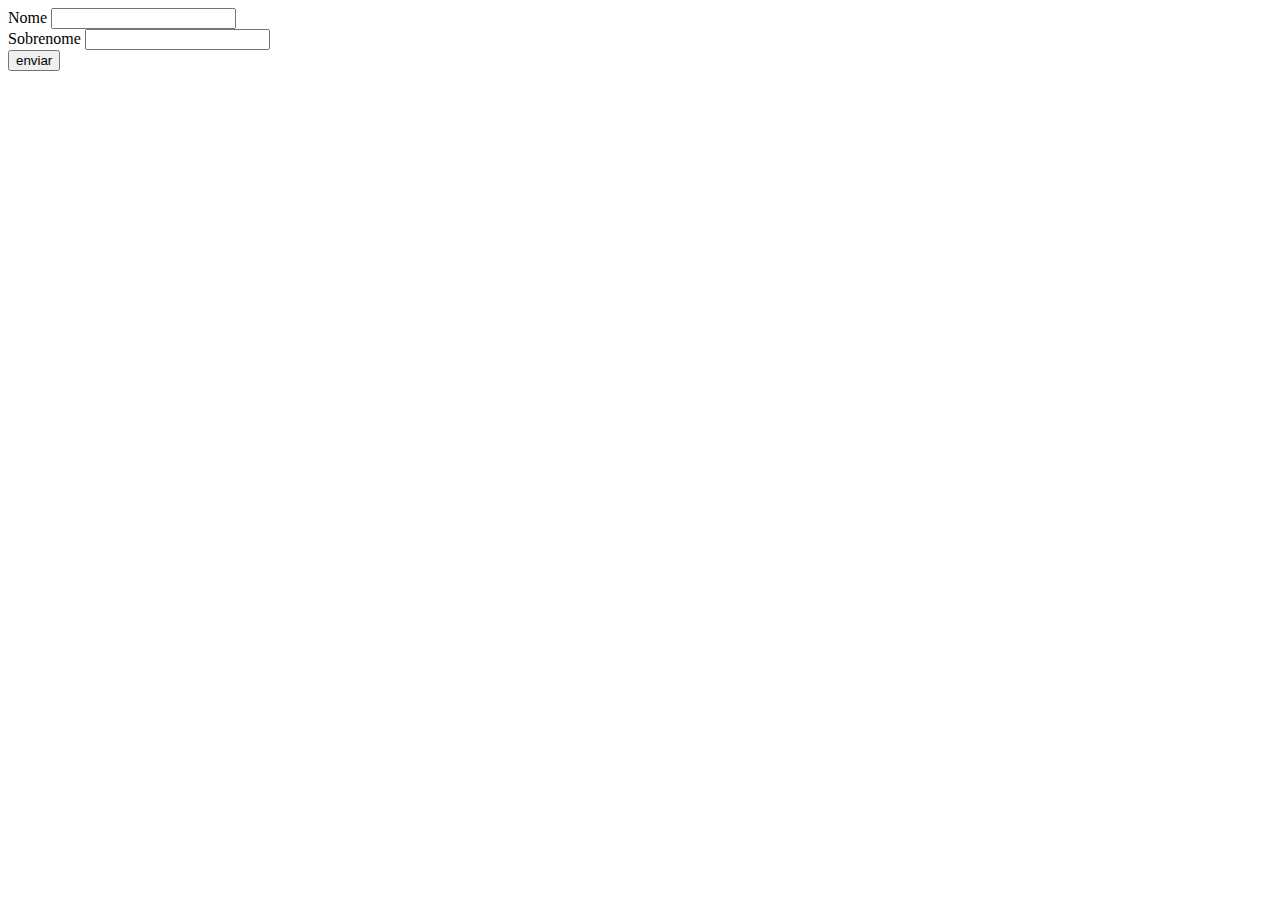
==== src/main/resources/templates/register/registerPerson.html @ 1e0d462c "finalizando ultimos detalhes" ====
<!doctype html>
<html lang="pt-br">
<head>
    <meta charset="utf-8">
    <meta name="viewport" content="width=device-width, initial-scale=1">
    <link href="https://cdn.jsdelivr.net/npm/bootstrap@5.0.2/dist/css/bootstrap.min.css" rel="stylesheet" integrity="sha384-EVSTQN3/azprG1Anm3QDgpJLIm9Nao0Yz1ztcQTwFspd3yD65VohhpuuCOmLASjC" crossorigin="anonymous">

    <title>Registrar usuario</title>
</head>
<body>

    <main>
        <section>
            <div class="container">
                <div class="row">
                    <div class="col-12 d-flex justify-content-center align-items-center">
                        <div class="my-5">
                            <form action="savePerson">
                                <div class="mb-3">
                                    <label for="firstName" class="form-label">Nome</label>
                                    <input type="text" class="form-control"
                                           id="firstName" name="firstName">
                                </div>

                                <div class="mb-3">
                                    <label for="lastName" class="form-label">Sobrenome</label>
                                    <input type="text" class="form-control"
                                           id="lastName" name="lastName">
                                </div>
                                <button type="submit" value="Save" class="btn btn-primary">enviar</button>
                            </form>
                        </div>
                    </div>
                </div>
            </div>
        </section>
    </main>


<script src="https://cdn.jsdelivr.net/npm/bootstrap@5.0.2/dist/js/bootstrap.bundle.min.js"></script>
<script src="https://cdn.jsdelivr.net/npm/@popperjs/core@2.9.2/dist/umd/popper.min.js"></script>
<script src="https://cdn.jsdelivr.net/npm/bootstrap@5.0.2/dist/js/bootstrap.min.js"></script>
</body>
</html>
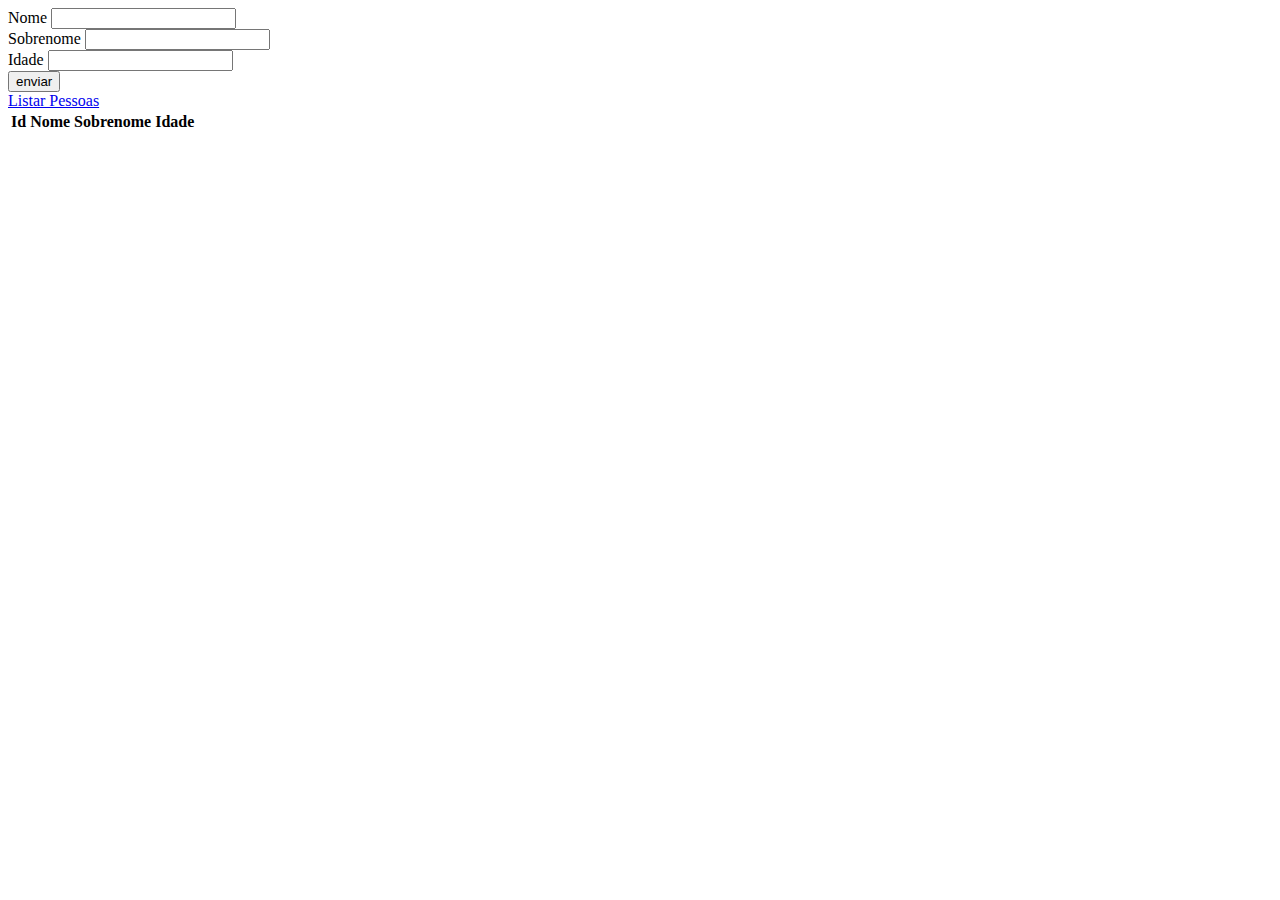
==== commit 467fde61: "adicionando pagina de registro de pessoas & arrumando erro de get" ====
--- a/src/main/resources/templates/register/registerPerson.html
+++ b/src/main/resources/templates/register/registerPerson.html
@@ -1,10 +1,10 @@
 <!doctype html>
-<html lang="pt-br">
+<html lang="pt-br" xmlns="http://www.w3.org/1999/xhtml" xmlns:th="http://www.thymeleaf.org">
 <head>
     <meta charset="utf-8">
     <meta name="viewport" content="width=device-width, initial-scale=1">
     <link href="https://cdn.jsdelivr.net/npm/bootstrap@5.0.2/dist/css/bootstrap.min.css" rel="stylesheet" integrity="sha384-EVSTQN3/azprG1Anm3QDgpJLIm9Nao0Yz1ztcQTwFspd3yD65VohhpuuCOmLASjC" crossorigin="anonymous">
-
+    <link rel="stylesheet" href="css/style.css">
     <title>Registrar usuario</title>
 </head>
 <body>
@@ -14,22 +14,54 @@
             <div class="container">
                 <div class="row">
                     <div class="col-12 d-flex justify-content-center align-items-center">
-                        <div class="my-5">
-                            <form action="savePerson">
-                                <div class="mb-3">
-                                    <label for="firstName" class="form-label">Nome</label>
-                                    <input type="text" class="form-control"
-                                           id="firstName" name="firstName">
-                                </div>
+                       <div class="items-centered">
+                           <div class="my-5">
+                               <form action="savePerson">
+                                   <div class="mb-3">
+                                       <label for="firstName" class="form-label">Nome</label>
+                                       <input type="text" class="form-control"
+                                              id="firstName" name="firstName">
+                                   </div>
 
-                                <div class="mb-3">
-                                    <label for="lastName" class="form-label">Sobrenome</label>
-                                    <input type="text" class="form-control"
-                                           id="lastName" name="lastName">
-                                </div>
-                                <button type="submit" value="Save" class="btn btn-primary">enviar</button>
-                            </form>
-                        </div>
+                                   <div class="mb-3">
+                                       <label for="lastName" class="form-label">Sobrenome</label>
+                                       <input type="text" class="form-control"
+                                              id="lastName" name="lastName">
+                                   </div>
+
+                                   <div class="mb-3">
+                                       <label for="years" class="form-label">Idade</label>
+                                       <input type="number" class="form-control"
+                                              id="years" name="years">
+                                   </div>
+
+                                   <button type="submit" value="Save" class="btn btn-primary w-100">enviar</button>
+                               </form>
+                           </div>
+                           <div class="my-3">
+                               <a href="/listPerson">Listar Pessoas</a>
+                           </div>
+                           <div class="my-5">
+                               <table class="table">
+                                   <thead>
+                                   <tr>
+                                       <th scope="col">Id</th>
+                                       <th scope="col">Nome</th>
+                                       <th scope="col">Sobrenome</th>
+                                       <th scope="col">Idade</th>
+                                   </tr>
+                                   </thead>
+                                   <tbody>
+                                   <tr th:each = "person : ${persons}">
+                                       <th th:text = "${person.id}" scope="row"></th>
+                                       <td th:text = "${person.firstName}"></td>
+                                       <td th:text = "${person.lastName}"></td>
+                                       <td th:text = "${person.years}"></td>
+                                   </tr>
+                                   </tbody>
+                               </table>
+                           </div>
+                       </div>
                     </div>
                 </div>
             </div>
@@ -37,8 +69,10 @@
     </main>
 
 
-<script src="https://cdn.jsdelivr.net/npm/bootstrap@5.0.2/dist/js/bootstrap.bundle.min.js"></script>
-<script src="https://cdn.jsdelivr.net/npm/@popperjs/core@2.9.2/dist/umd/popper.min.js"></script>
-<script src="https://cdn.jsdelivr.net/npm/bootstrap@5.0.2/dist/js/bootstrap.min.js"></script>
+
+    <script src="js/main.js"></script>
+    <script src="https://cdn.jsdelivr.net/npm/bootstrap@5.0.2/dist/js/bootstrap.bundle.min.js"></script>
+    <script src="https://cdn.jsdelivr.net/npm/@popperjs/core@2.9.2/dist/umd/popper.min.js"></script>
+    <script src="https://cdn.jsdelivr.net/npm/bootstrap@5.0.2/dist/js/bootstrap.min.js"></script>
 </body>
 </html>
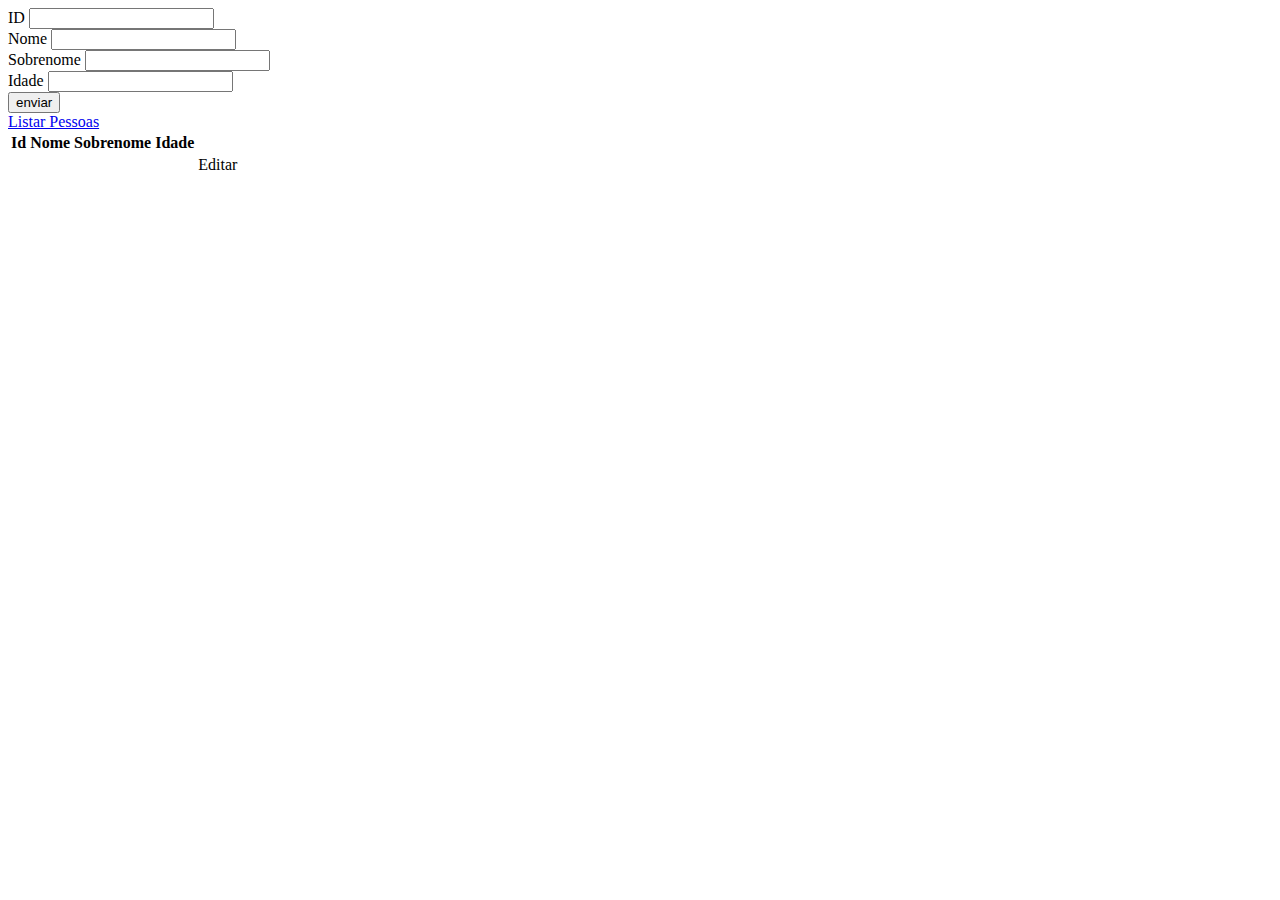
==== commit 38b54279: "implementando metodo PUT, atualizar Pessoa" ====
--- a/src/main/resources/templates/register/registerPerson.html
+++ b/src/main/resources/templates/register/registerPerson.html
@@ -16,23 +16,28 @@
                     <div class="col-12 d-flex justify-content-center align-items-center">
                        <div class="items-centered">
                            <div class="my-5">
-                               <form action="savePerson">
+                               <form action="savePerson" method="post" th:object="${personobj}">
+                                   <div class="mb-3">
+                                       <label for="id" class="form-label" readonly>ID</label>
+                                       <input type="text" class="form-control"
+                                              id="id" name="id" th:field="*{id}">
+                                   </div>
                                    <div class="mb-3">
                                        <label for="firstName" class="form-label">Nome</label>
                                        <input type="text" class="form-control"
-                                              id="firstName" name="firstName">
+                                              id="firstName" name="firstName" th:field="*{firstName}">
                                    </div>
 
                                    <div class="mb-3">
                                        <label for="lastName" class="form-label">Sobrenome</label>
                                        <input type="text" class="form-control"
-                                              id="lastName" name="lastName">
+                                              id="lastName" name="lastName" th:field="*{lastName}">
                                    </div>
 
                                    <div class="mb-3">
                                        <label for="years" class="form-label">Idade</label>
                                        <input type="number" class="form-control"
-                                              id="years" name="years">
+                                              id="years" name="years" th:field="*{years}">
                                    </div>
 
                                    <button type="submit" value="Save" class="btn btn-primary w-100">enviar</button>
@@ -57,6 +62,10 @@
                                        <td th:text = "${person.firstName}"></td>
                                        <td th:text = "${person.lastName}"></td>
                                        <td th:text = "${person.years}"></td>
+                                       <td>
+                                           <a th:href="@{/editPerson/{idPerson}(idPerson=${person.id})}"
+                                              class="btn btn-info">Editar</a>
+                                       </td>
                                    </tr>
                                    </tbody>
                                </table>
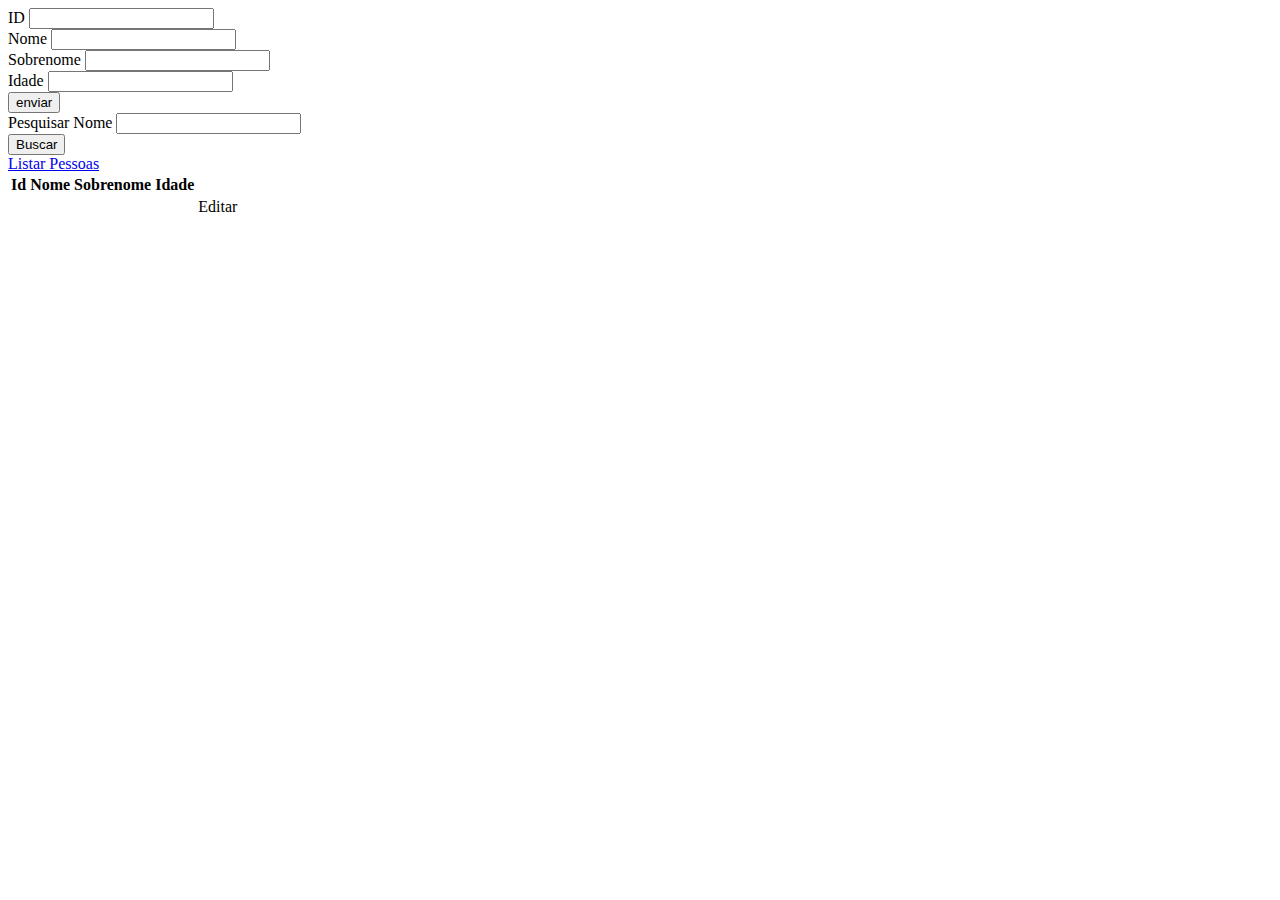
==== commit e532281e: "corrigindo erro de id por url, finalizando metodo PUT" ====
--- a/src/main/resources/templates/register/registerPerson.html
+++ b/src/main/resources/templates/register/registerPerson.html
@@ -16,7 +16,7 @@
                     <div class="col-12 d-flex justify-content-center align-items-center">
                        <div class="items-centered">
                            <div class="my-5">
-                               <form action="savePerson" method="post" th:object="${personobj}">
+                               <form th:action="@{'/savePerson}" method="post" th:object="${personobj}">
                                    <div class="mb-3">
                                        <label for="id" class="form-label" readonly>ID</label>
                                        <input type="text" class="form-control"
@@ -43,6 +43,21 @@
                                    <button type="submit" value="Save" class="btn btn-primary w-100">enviar</button>
                                </form>
                            </div>
+
+                           <div class="my-5">
+                               <form th:action="@{'/searchPerson}" method="post">
+                                   <div class="mb-3">
+                                       <label for="searchName" class="form-label">Pesquisar Nome</label>
+                                       <input type="text" class="form-control"
+                                              id="searchName" name="searchName">
+                                   </div>
+
+
+                                   <button type="submit" value="Search"
+                                           class="btn btn-info w-100">Buscar</button>
+                               </form>
+
+                           </div>
                            <div class="my-3">
                                <a href="/listPerson">Listar Pessoas</a>
                            </div>
@@ -57,7 +72,7 @@
                                    </tr>
                                    </thead>
                                    <tbody>
-                                   <tr th:each = "person : ${persons}">
+                                   <tr th:each = "person: ${persons}">
                                        <th th:text = "${person.id}" scope="row"></th>
                                        <td th:text = "${person.firstName}"></td>
                                        <td th:text = "${person.lastName}"></td>
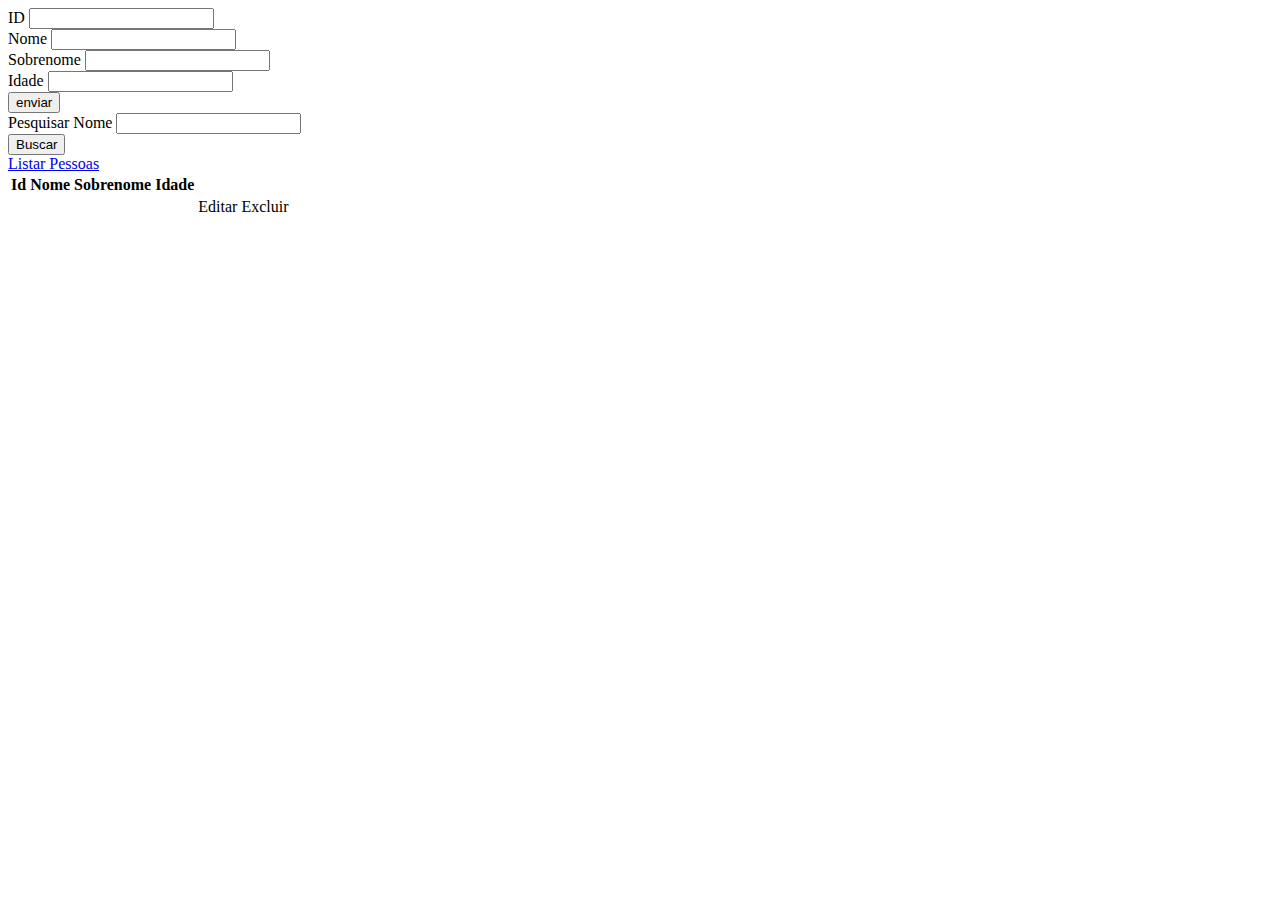
==== commit 5f69bd3b: "implementando relação de tabela entre Person e Telephone, relação OneToMany" ====
--- a/src/main/resources/templates/register/registerPerson.html
+++ b/src/main/resources/templates/register/registerPerson.html
@@ -69,17 +69,23 @@
                                        <th scope="col">Nome</th>
                                        <th scope="col">Sobrenome</th>
                                        <th scope="col">Idade</th>
+                                       <th scope="col"></th>
+                                       <th scope="col"></th>
                                    </tr>
                                    </thead>
                                    <tbody>
                                    <tr th:each = "person: ${persons}">
                                        <th th:text = "${person.id}" scope="row"></th>
-                                       <td th:text = "${person.firstName}"></td>
+                                       <td><a th:href="@{/telephone/{idPerson}(idPerson=${person.id})}"><span th:text = "${person.firstName}"></span></a></td>
                                        <td th:text = "${person.lastName}"></td>
                                        <td th:text = "${person.years}"></td>
                                        <td>
                                            <a th:href="@{/editPerson/{idPerson}(idPerson=${person.id})}"
                                               class="btn btn-info">Editar</a>
+                                       </td>
+                                       <td>
+                                           <a th:href="@{/deletePerson/{idPerson}(idPerson=${person.id})}"
+                                              class="btn btn-danger">Excluir</a>
                                        </td>
                                    </tr>
                                    </tbody>
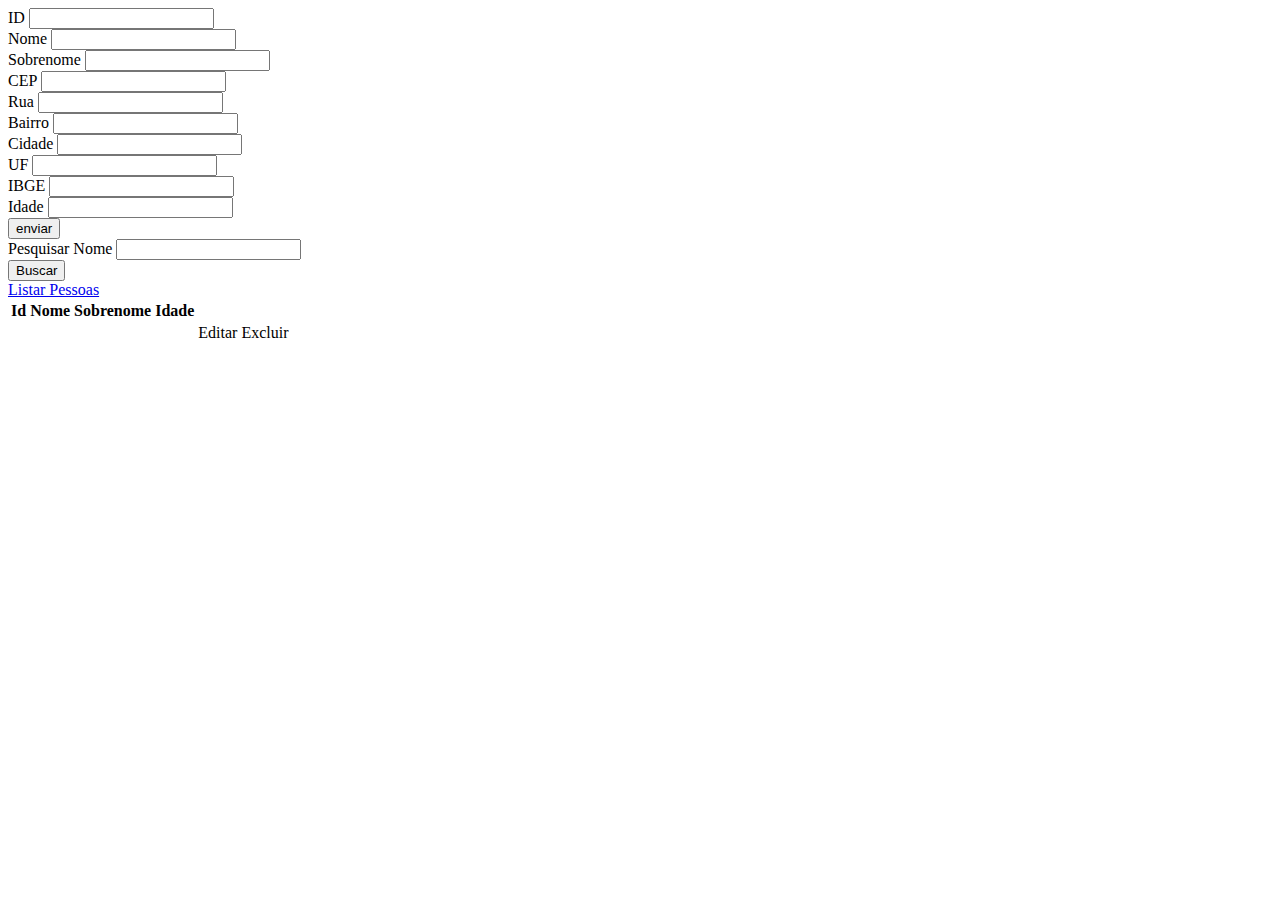
==== commit f4c86929: "arrumando erro ao salvar user com webservice" ====
--- a/src/main/resources/templates/register/registerPerson.html
+++ b/src/main/resources/templates/register/registerPerson.html
@@ -1,5 +1,6 @@
 <!doctype html>
-<html lang="pt-br" xmlns="http://www.w3.org/1999/xhtml" xmlns:th="http://www.thymeleaf.org">
+<html lang="pt-br" xmlns="http://www.w3.org/1999/xhtml" xmlns:th="http://www.thymeleaf.org"
+xmlns:sec="http://www.thymeleaf.org/extras/spring-security">
 <head>
     <meta charset="utf-8">
     <meta name="viewport" content="width=device-width, initial-scale=1">
@@ -15,6 +16,9 @@
                 <div class="row">
                     <div class="col-12 d-flex justify-content-center align-items-center">
                        <div class="items-centered">
+                           <div class="my-3" th:each = "m : ${msg}">
+                               <span class="text-danger" th:text = "${m}"></span>
+                           </div>
                            <div class="my-5">
                                <form th:action="@{'/savePerson}" method="post" th:object="${personobj}">
                                    <div class="mb-3">
@@ -35,6 +39,42 @@
                                    </div>
 
                                    <div class="mb-3">
+                                       <label for="cep"  class="form-label">CEP</label>
+                                       <input type="text" class="form-control"
+                                              id="cep" name="cep" th:field="*{cep}">
+                                   </div>
+
+                                   <div class="mb-3">
+                                       <label for="rua"  class="form-label">Rua</label>
+                                       <input type="text" class="form-control"
+                                              id="rua" name="rua" th:field="*{rua}">
+                                   </div>
+
+                                   <div class="mb-3">
+                                       <label for="bairro"  class="form-label">Bairro</label>
+                                       <input type="text" class="form-control"
+                                              id="bairro" name="bairro" th:field="*{bairro}">
+                                   </div>
+
+                                   <div class="mb-3">
+                                       <label for="cidade"  class="form-label">Cidade</label>
+                                       <input type="text" class="form-control"
+                                              id="cidade" name="cidade" th:field="*{cidade}">
+                                   </div>
+
+                                   <div class="mb-3">
+                                       <label for="uf"  class="form-label">UF</label>
+                                       <input type="text" class="form-control"
+                                              id="uf" name="uf" th:field="*{uf}">
+                                   </div>
+
+                                   <div class="mb-3">
+                                       <label for="ibge"  class="form-label">IBGE</label>
+                                       <input type="text" class="form-control"
+                                              id="ibge" name="ibge" th:field="*{ibge}">
+                                   </div>
+
+                                   <div class="mb-3" sec:authorize="hasRole('ROLE_ADMIN')">
                                        <label for="years" class="form-label">Idade</label>
                                        <input type="number" class="form-control"
                                               id="years" name="years" th:field="*{years}">
@@ -98,9 +138,78 @@
         </section>
     </main>
 
-
+    <script type="text/javascript">
+
+        $(document).ready(function() {
+
+            function limpa_formulário_cep() {
+                // Limpa valores do formulário de cep.
+                $("#rua").val("");
+                $("#bairro").val("");
+                $("#cidade").val("");
+                $("#uf").val("");
+                $("#ibge").val("");
+            }
+
+            //Quando o campo cep perde o foco.
+            $("#cep").blur(function() {
+
+                //Nova variável "cep" somente com dígitos.
+                var cep = $(this).val().replace(/\D/g, '');
+
+                //Verifica se campo cep possui valor informado.
+                if (cep != "") {
+
+                    //Expressão regular para validar o CEP.
+                    var validacep = /^[0-9]{8}$/;
+
+                    //Valida o formato do CEP.
+                    if(validacep.test(cep)) {
+
+                        //Preenche os campos com "..." enquanto consulta webservice.
+                        $("#rua").val("...");
+                        $("#bairro").val("...");
+                        $("#cidade").val("...");
+                        $("#uf").val("...");
+                        $("#ibge").val("...");
+
+                        //Consulta o webservice viacep.com.br/
+                        $.getJSON("https://viacep.com.br/ws/"+ cep +"/json/?callback=?", function(dados) {
+
+                            if (!("erro" in dados)) {
+                                //Atualiza os campos com os valores da consulta.
+                                $("#rua").val(dados.logradouro);
+                                $("#bairro").val(dados.bairro);
+                                $("#cidade").val(dados.localidade);
+                                $("#uf").val(dados.uf);
+                                $("#ibge").val(dados.ibge);
+                            } //end if.
+                            else {
+                                //CEP pesquisado não foi encontrado.
+                                limpa_formulário_cep();
+                                alert("CEP não encontrado.");
+                            }
+                        });
+                    } //end if.
+                    else {
+                        //cep é inválido.
+                        limpa_formulário_cep();
+                        alert("Formato de CEP inválido.");
+                    }
+                } //end if.
+                else {
+                    //cep sem valor, limpa formulário.
+                    limpa_formulário_cep();
+                }
+            });
+        });
+
+    </script>
 
     <script src="js/main.js"></script>
+    <script src="https://code.jquery.com/jquery-3.6.0.min.js"
+            integrity="sha256-/xUj+3OJU5yExlq6GSYGSHk7tPXikynS7ogEvDej/m4="
+            crossorigin="anonymous"></script>
     <script src="https://cdn.jsdelivr.net/npm/bootstrap@5.0.2/dist/js/bootstrap.bundle.min.js"></script>
     <script src="https://cdn.jsdelivr.net/npm/@popperjs/core@2.9.2/dist/umd/popper.min.js"></script>
     <script src="https://cdn.jsdelivr.net/npm/bootstrap@5.0.2/dist/js/bootstrap.min.js"></script>
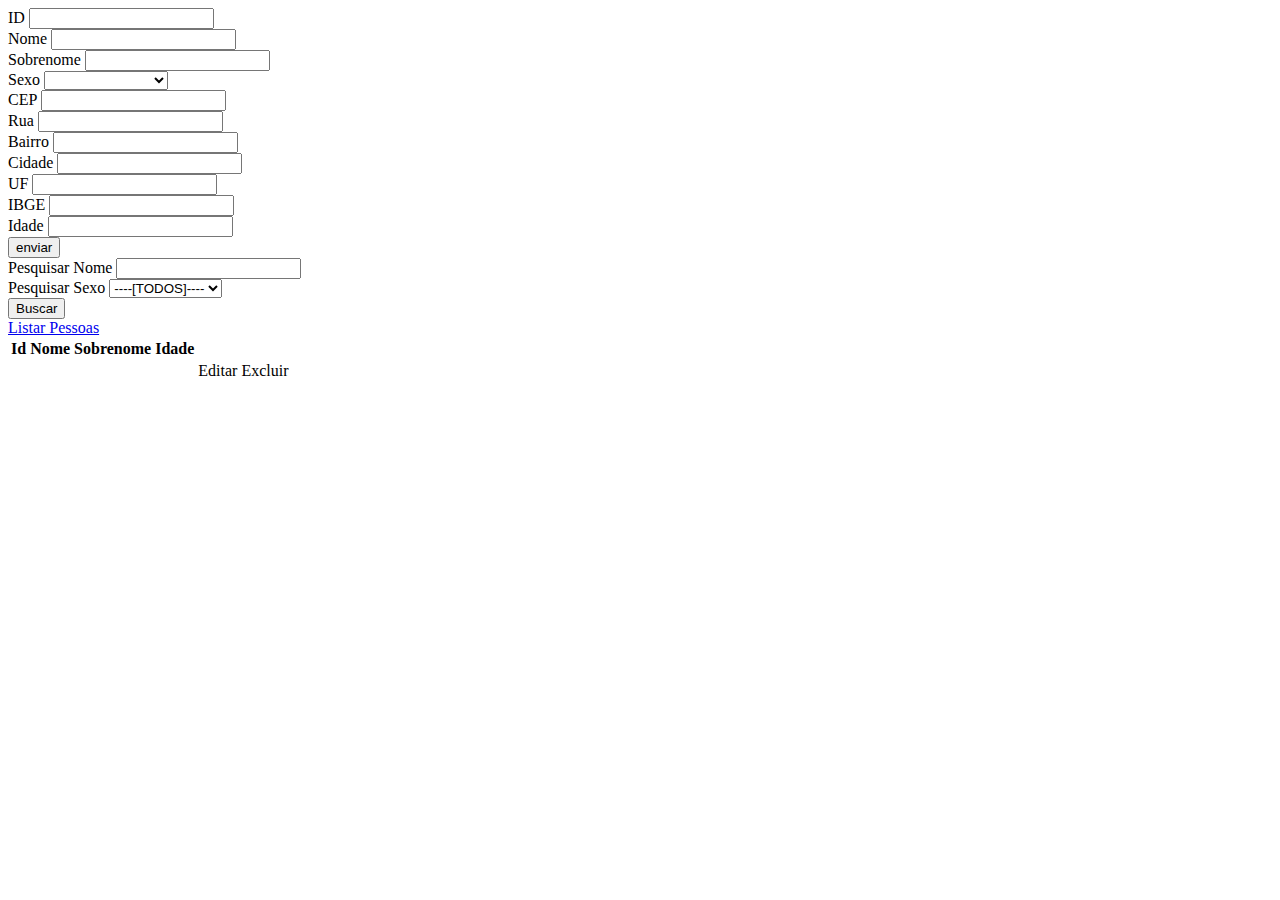
==== commit 894f1ad0: "adicionando configurações iniciais para utilizar jasper studio" ====
--- a/src/main/resources/templates/register/registerPerson.html
+++ b/src/main/resources/templates/register/registerPerson.html
@@ -39,6 +39,15 @@
                                    </div>
 
                                    <div class="mb-3">
+                                       <label  class="form-label">Sexo</label>
+                                       <select class="form-control" th:field="*{sexo}">
+                                           <option disabled>----[Selecione]----</option>
+                                           <option value="MASCULINO" th:text="Masculino" />
+                                           <option value="Feminino" th:text="Feminino" />
+                                       </select>
+                                   </div>
+
+                                   <div class="mb-3">
                                        <label for="cep"  class="form-label">CEP</label>
                                        <input type="text" class="form-control"
                                               id="cep" name="cep" th:field="*{cep}">
@@ -91,7 +100,14 @@
                                        <input type="text" class="form-control"
                                               id="searchName" name="searchName">
                                    </div>
-
+                                   <div class="mb-3">
+                                       <label class="form-label">Pesquisar Sexo</label>
+                                       <select class="form-control" name="searchSex" id="searchSex">
+                                           <option value=" ">----[TODOS]----</option>
+                                           <option value="MASCULINO" th:text="Masculino" />
+                                           <option value="Feminino" th:text="Feminino" />
+                                       </select>
+                                   </div>
 
                                    <button type="submit" value="Search"
                                            class="btn btn-info w-100">Buscar</button>
